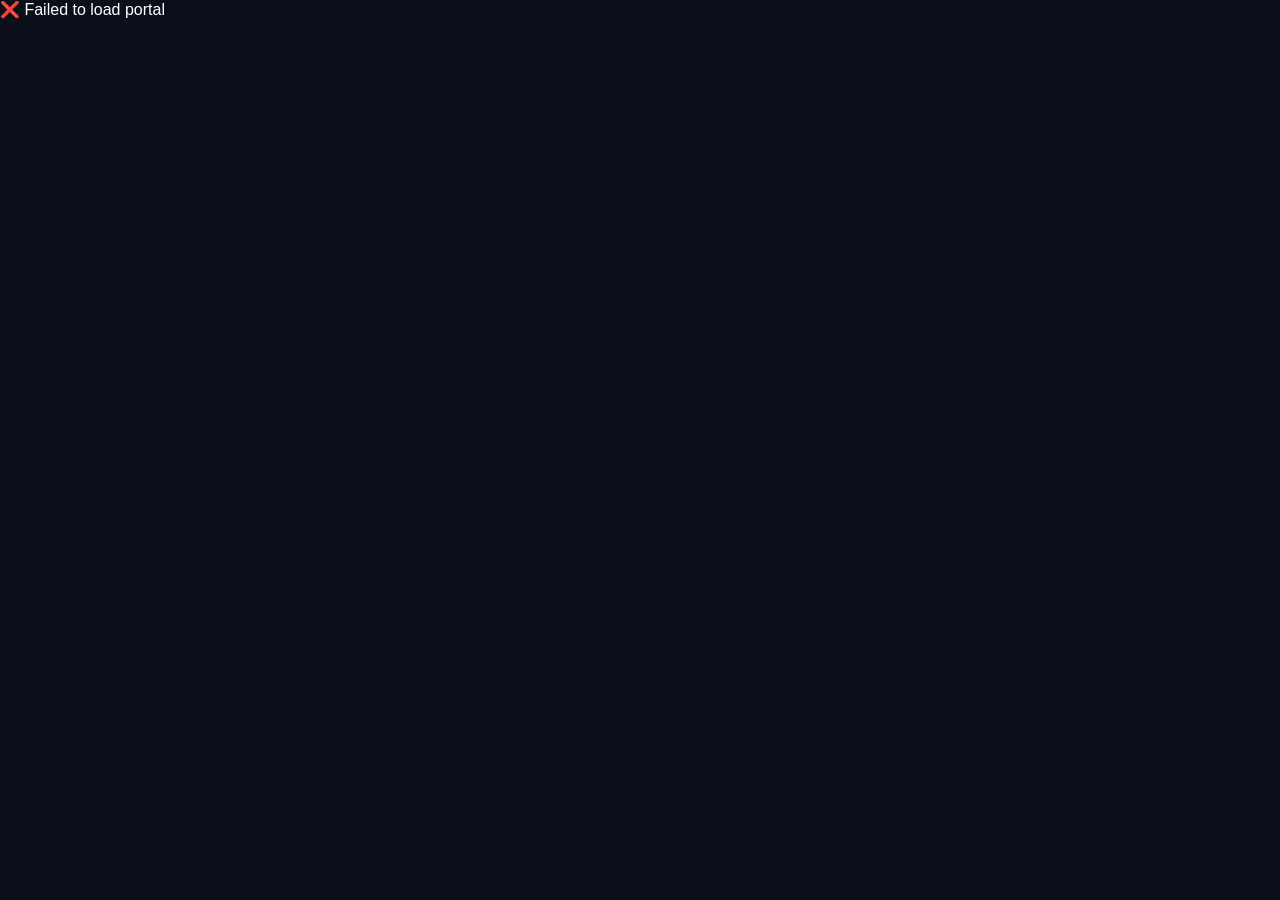
==== index.html @ 37de994f "done" ====
<!DOCTYPE html>
<html>
<head>
  <meta charset="UTF-8">
  <meta name="viewport" content="width=device-width, initial-scale=1.0">
  <title>Cosmic Void Staff Portal</title>
  <link rel="stylesheet" href="style.css">
</head>

<body>

  <div class="header">
    <img src="https://cdn.discordapp.com/attachments/1433974277350096947/1488346333487169586/CV_easter_icon.png?ex=69ecbeca&is=69eb6d4a&hm=3a0bdce7c531f7f54b7b44e7687d2a168db9792b79a551182c638fc470d118bb&" class="logo">
    <h1>Cosmic Void</h1>
    <p>Staff Portal</p>
  </div>

  <div class="menu">
    <a href="#" data-page="reviews">Reviews</a>
    <a href="#" data-page="admin" class="hidden">Admin</a>
  </div>

  <div class="container">

    <div id="reviewsPage">

      <h2 class="center-title">Monthly Ratings</h2>

      <div id="loadingSpinner" class="spinner"></div>

      <div id="reviewsBox"></div>
      <div id="detailsPanel" class="hidden"></div>

    </div>

    <div id="adminPage" class="hidden">
      <h2 class="center-title">Admin Ratings Dashboard</h2>

      <div class="admin-controls">
        <label for="adminMonthSelect">Month</label>
        <select id="adminMonthSelect"></select>
        <button id="adminReload">Load Month</button>
      </div>

      <div id="adminList"></div>
      <div id="adminDetail" class="hidden"></div>
    </div>

    <div id="revokedPage" class="hidden">
      <div class="card">
        <h2>Access Revoked</h2>
        <p>Your access to the Staff Portal has been revoked.</p>
        <p>If this is maintenance or a staff status change, your data is still preserved for reporting.</p>
      </div>
    </div>

  </div>

  <script src="app.js"></script>
</body>
</html>
---- style.css ----
body {
  margin: 0;
  font-family: Arial, sans-serif;
  background: #0b0f1a;
  color: white;
}

.header {
  text-align: center;
  padding: 30px 20px;
}

.logo {
  width: 120px;
  height: 120px;
  border-radius: 20px;
  margin-bottom: 10px;
}

h1 {
  margin: 0;
  font-size: 28px;
}

.container {
  max-width: 900px;
  margin: auto;
  padding: 20px;
}

.card {
  background: #111827;
  padding: 15px;
  border-radius: 12px;
  margin-bottom: 15px;
  display: flex;
  gap: 15px;
  align-items: center;
}

.card img {
  width: 50px;
  height: 50px;
  border-radius: 50%;
}

select, textarea {
  width: 100%;
  margin-top: 5px;
  padding: 6px;
  border-radius: 6px;
  border: none;
  background: #1f2937;
  color: white;
}

button {
  background: #3b82f6;
  color: white;
  border: none;
  padding: 10px 15px;
  border-radius: 8px;
  cursor: pointer;
}

button:hover {
  background: #2563eb;
}

.menu {
  display: flex;
  justify-content: center;
  gap: 20px;
  margin: 20px 0;
}

.menu a {
  color: cyan;
  text-decoration: none;
}

.hidden {
  display: none;
}

.center-title{
  text-align:center;
  margin-bottom:20px;
}

/* LOADING SPINNER */
.spinner {
  border: 4px solid #1f2937;
  border-top: 4px solid #3b82f6;
  border-radius: 50%;
  width: 40px;
  height: 40px;
  animation: spin 1s linear infinite;
  margin: 20px auto;
}

@keyframes spin {
  0% { transform: rotate(0deg); }
  100% { transform: rotate(360deg); }
}
.spinner {
  border: 4px solid #1f2937;
  border-top: 4px solid #3b82f6;
  border-radius: 50%;
  width: 40px;
  height: 40px;
  animation: spin 1s linear infinite;
  margin: 20px auto;
}

@keyframes spin {
  100% { transform: rotate(360deg); }
}

.admin-controls {
  display: flex;
  flex-wrap: wrap;
  gap: 12px;
  justify-content: center;
  align-items: center;
  margin-bottom: 20px;
}

.admin-controls label {
  font-size: 0.95rem;
  opacity: 0.8;
}

.admin-controls select,
.admin-controls button {
  max-width: 220px;
}

#adminStats {
  display: grid;
  grid-template-columns: repeat(auto-fit, minmax(200px, 1fr));
  gap: 12px;
  margin-bottom: 20px;
}

.stat-card,
.review-card {
  background: #111827;
  padding: 15px;
  border-radius: 12px;
}

.stat-card {
  display: flex;
  flex-direction: column;
  gap: 8px;
}

.stat-card b,
.review-card b {
  color: #f8fafc;
}

.review-card {
  display: flex;
  flex-direction: column;
  gap: 10px;
  margin-bottom: 12px;
}

.review-card small {
  color: #94a3b8;
}

#adminReviews {
  margin-top: 10px;
}

.details-panel,
#adminDetail {
  background: #111827;
  padding: 20px;
  border-radius: 12px;
  margin-top: 20px;
}

.details-tabs {
  display: flex;
  gap: 10px;
  margin-bottom: 16px;
  flex-wrap: wrap;
}

.details-tab-button {
  background: #1f2937;
  border: none;
  color: #94a3b8;
  border-radius: 999px;
  padding: 8px 14px;
  cursor: pointer;
}

.details-tab-button.active {
  background: #3b82f6;
  color: white;
}

.staff-link {
  background: transparent;
  border: none;
  color: #7dd3fc;
  text-decoration: underline;
  cursor: pointer;
  font-size: 1rem;
  padding: 0;
}

.staff-link:hover {
  color: #38bdf8;
}

.admin-list {
  display: grid;
  grid-template-columns: repeat(auto-fit, minmax(220px, 1fr));
  gap: 12px;
  margin-top: 20px;
}

.admin-list .staff-card {
  padding: 15px;
  background: #111827;
  border-radius: 12px;
  cursor: pointer;
}

.admin-list .staff-card:hover {
  background: #1f2937;
}

.admin-list .staff-card b {
  color: #fff;
}

.note-item {
  background: #1f2937;
  padding: 12px;
  border-radius: 10px;
  margin-bottom: 10px;
}

.note-item small {
  color: #94a3b8;
}

.note-item p {
  margin: 8px 0 0;
  white-space: pre-wrap;
}

.menu a.active {
  color: #ffffff;
  font-weight: 700;
}

@media (max-width: 640px) {
  .card,
  .review-card {
    flex-direction: column;
    align-items: stretch;
  }

  .card img {
    width: 60px;
    height: 60px;
  }
}
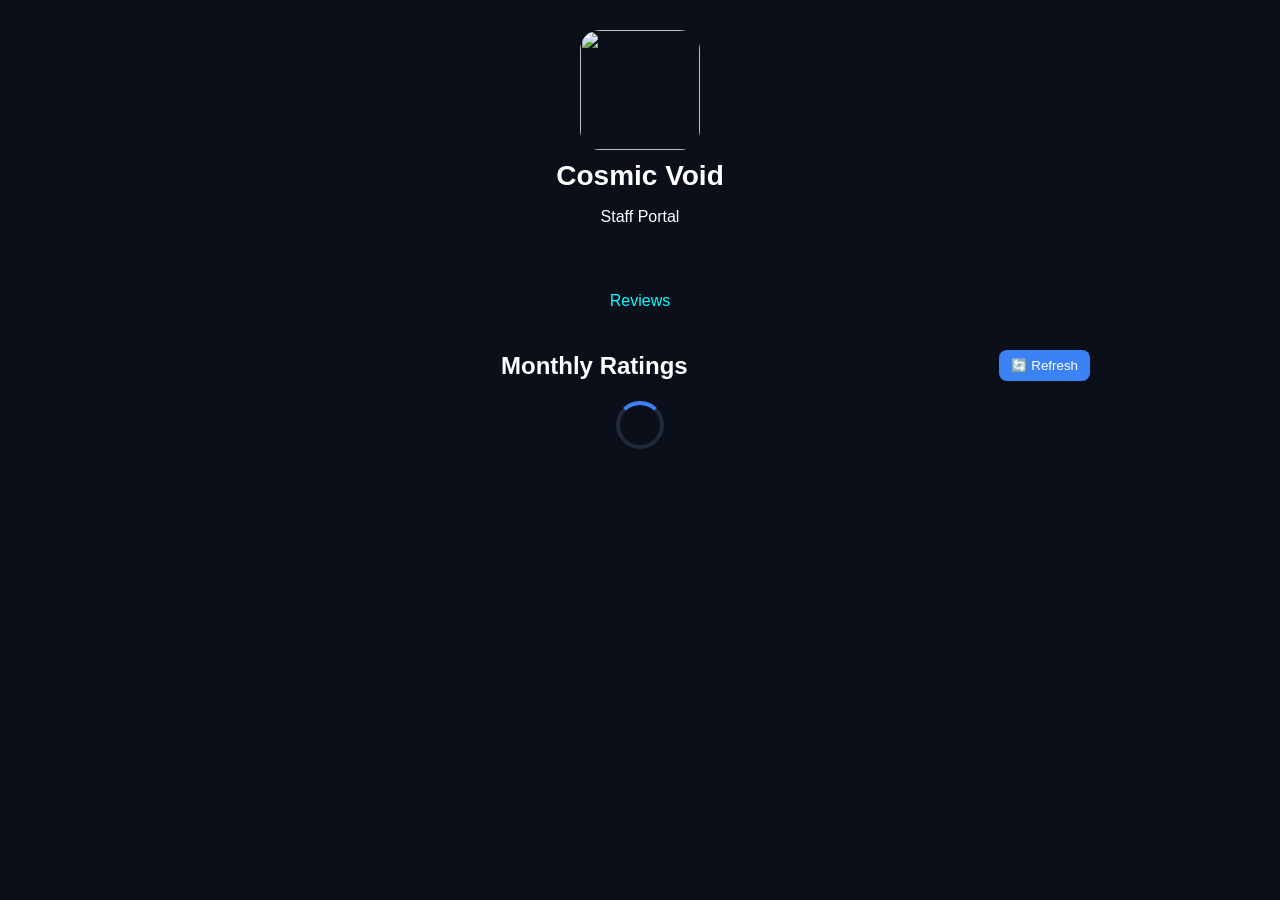
==== commit 10ce8c89: "done" ====
--- a/index.html
+++ b/index.html
@@ -24,12 +24,14 @@
 
     <div id="reviewsPage">
 
-      <h2 class="center-title">Monthly Ratings</h2>
+      <div style="display: flex; justify-content: space-between; align-items: center; margin-bottom: 20px;">
+        <h2 class="center-title" style="margin: 0; flex: 1;">Monthly Ratings</h2>
+        <button id="reviewsRefresh" title="Refresh data" style="padding: 8px 12px; cursor: pointer; background: #3b82f6;">🔄 Refresh</button>
+      </div>
 
       <div id="loadingSpinner" class="spinner"></div>
 
       <div id="reviewsBox"></div>
-      <div id="detailsPanel" class="hidden"></div>
 
     </div>
 
@@ -40,10 +42,10 @@
         <label for="adminMonthSelect">Month</label>
         <select id="adminMonthSelect"></select>
         <button id="adminReload">Load Month</button>
+        <button id="adminRefresh" title="Refresh all data">🔄 Refresh</button>
       </div>
 
       <div id="adminList"></div>
-      <div id="adminDetail" class="hidden"></div>
     </div>
 
     <div id="revokedPage" class="hidden">
--- a/style.css
+++ b/style.css
@@ -35,13 +35,76 @@
   margin-bottom: 15px;
   display: flex;
   gap: 15px;
-  align-items: center;
+  align-items: flex-start;
+  cursor: pointer;
+  transition: all 0.3s ease;
+}
+
+.card:hover:not(.expanded) {
+  background: #1f2937;
+}
+
+.card.expanded {
+  flex-direction: column;
+  align-items: stretch;
+  cursor: default;
+}
+
+.card.expanded:hover {
+  background: #111827;
 }
 
 .card img {
   width: 50px;
   height: 50px;
   border-radius: 50%;
+  flex-shrink: 0;
+}
+
+.card.expanded img {
+  display: none;
+}
+
+.card-header {
+  display: flex;
+  gap: 15px;
+  align-items: center;
+  width: 100%;
+}
+
+.card.expanded .card-header {
+  flex-direction: column;
+  align-items: flex-start;
+}
+
+.card-body {
+  flex: 1;
+  display: flex;
+  flex-direction: column;
+  gap: 10px;
+}
+
+.card-details {
+  display: none;
+  margin-top: 20px;
+  padding-top: 20px;
+  border-top: 1px solid #1f2937;
+  animation: slideDown 0.3s ease;
+}
+
+.card.expanded .card-details {
+  display: block;
+}
+
+@keyframes slideDown {
+  from {
+    opacity: 0;
+    max-height: 0;
+  }
+  to {
+    opacity: 1;
+    max-height: 1000px;
+  }
 }
 
 select, textarea {
@@ -52,6 +115,12 @@
   border: none;
   background: #1f2937;
   color: white;
+  margin-bottom: 12px;
+}
+
+label {
+  display: block;
+  margin-top: 14px;
 }
 
 button {
@@ -176,14 +245,6 @@
   margin-top: 10px;
 }
 
-.details-panel,
-#adminDetail {
-  background: #111827;
-  padding: 20px;
-  border-radius: 12px;
-  margin-top: 20px;
-}
-
 .details-tabs {
   display: flex;
   gap: 10px;
@@ -206,6 +267,7 @@
 }
 
 .staff-link {
+  display: inline-block;
   background: transparent;
   border: none;
   color: #7dd3fc;
@@ -213,6 +275,7 @@
   cursor: pointer;
   font-size: 1rem;
   padding: 0;
+  margin-bottom: 10px;
 }
 
 .staff-link:hover {
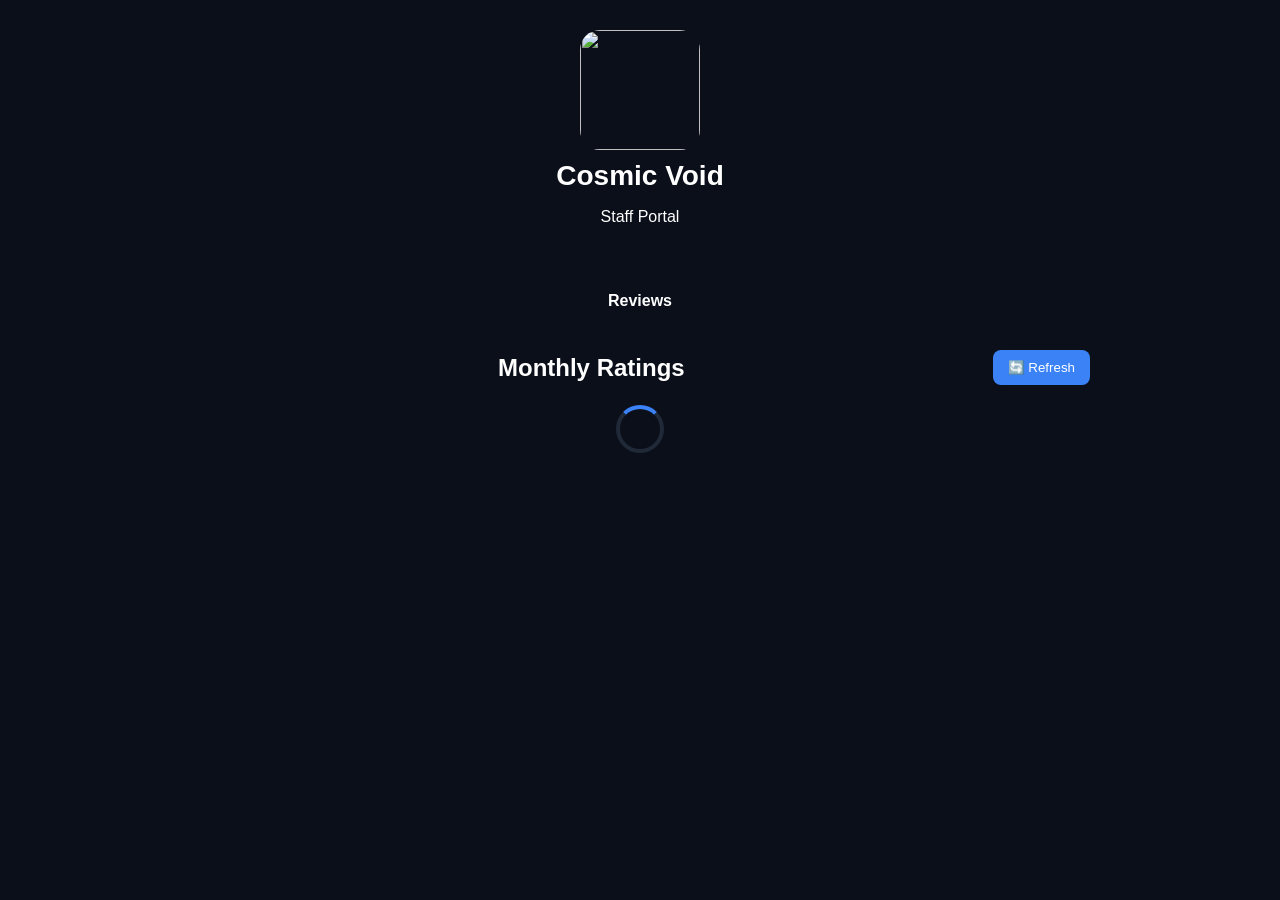
==== commit fed5e039: "Refactor HTML structure and improve button elements" ====
--- a/index.html
+++ b/index.html
@@ -10,31 +10,34 @@
 <body>
 
   <div class="header">
-    <img src="https://cdn.discordapp.com/attachments/1433974277350096947/1488346333487169586/CV_easter_icon.png?ex=69ecbeca&is=69eb6d4a&hm=3a0bdce7c531f7f54b7b44e7687d2a168db9792b79a551182c638fc470d118bb&" class="logo">
+    <img src="https://cdn.discordapp.com/attachments/1433974277350096947/1488346333487169586/CV_easter_icon.png" class="logo">
     <h1>Cosmic Void</h1>
     <p>Staff Portal</p>
   </div>
 
   <div class="menu">
-    <a href="#" data-page="reviews">Reviews</a>
+    <a href="#" data-page="reviews" class="active">Reviews</a>
     <a href="#" data-page="admin" class="hidden">Admin</a>
   </div>
 
   <div class="container">
 
+    <!-- REVIEWS PAGE -->
     <div id="reviewsPage">
 
       <div style="display: flex; justify-content: space-between; align-items: center; margin-bottom: 20px;">
         <h2 class="center-title" style="margin: 0; flex: 1;">Monthly Ratings</h2>
-        <button id="reviewsRefresh" title="Refresh data" style="padding: 8px 12px; cursor: pointer; background: #3b82f6;">🔄 Refresh</button>
+        <button id="reviewsRefresh">🔄 Refresh</button>
       </div>
 
       <div id="loadingSpinner" class="spinner"></div>
 
-      <div id="reviewsBox"></div>
+      <!-- IMPORTANT: Cards get injected here -->
+      <div id="reviewsBox" class="card-list"></div>
 
     </div>
 
+    <!-- ADMIN PAGE -->
     <div id="adminPage" class="hidden">
       <h2 class="center-title">Admin Ratings Dashboard</h2>
 
@@ -42,12 +45,14 @@
         <label for="adminMonthSelect">Month</label>
         <select id="adminMonthSelect"></select>
         <button id="adminReload">Load Month</button>
-        <button id="adminRefresh" title="Refresh all data">🔄 Refresh</button>
+        <button id="adminRefresh">🔄 Refresh</button>
       </div>
 
-      <div id="adminList"></div>
+      <!-- IMPORTANT: Cards get injected here -->
+      <div id="adminList" class="card-list"></div>
     </div>
 
+    <!-- REVOKED -->
     <div id="revokedPage" class="hidden">
       <div class="card">
         <h2>Access Revoked</h2>
@@ -58,6 +63,13 @@
 
   </div>
 
+  <script>
+    // SIMPLE CARD TOGGLE (ensures expansion works globally)
+    function toggleCard(card) {
+      card.classList.toggle("expanded");
+    }
+  </script>
+
   <script src="app.js"></script>
 </body>
-</html>+</html>
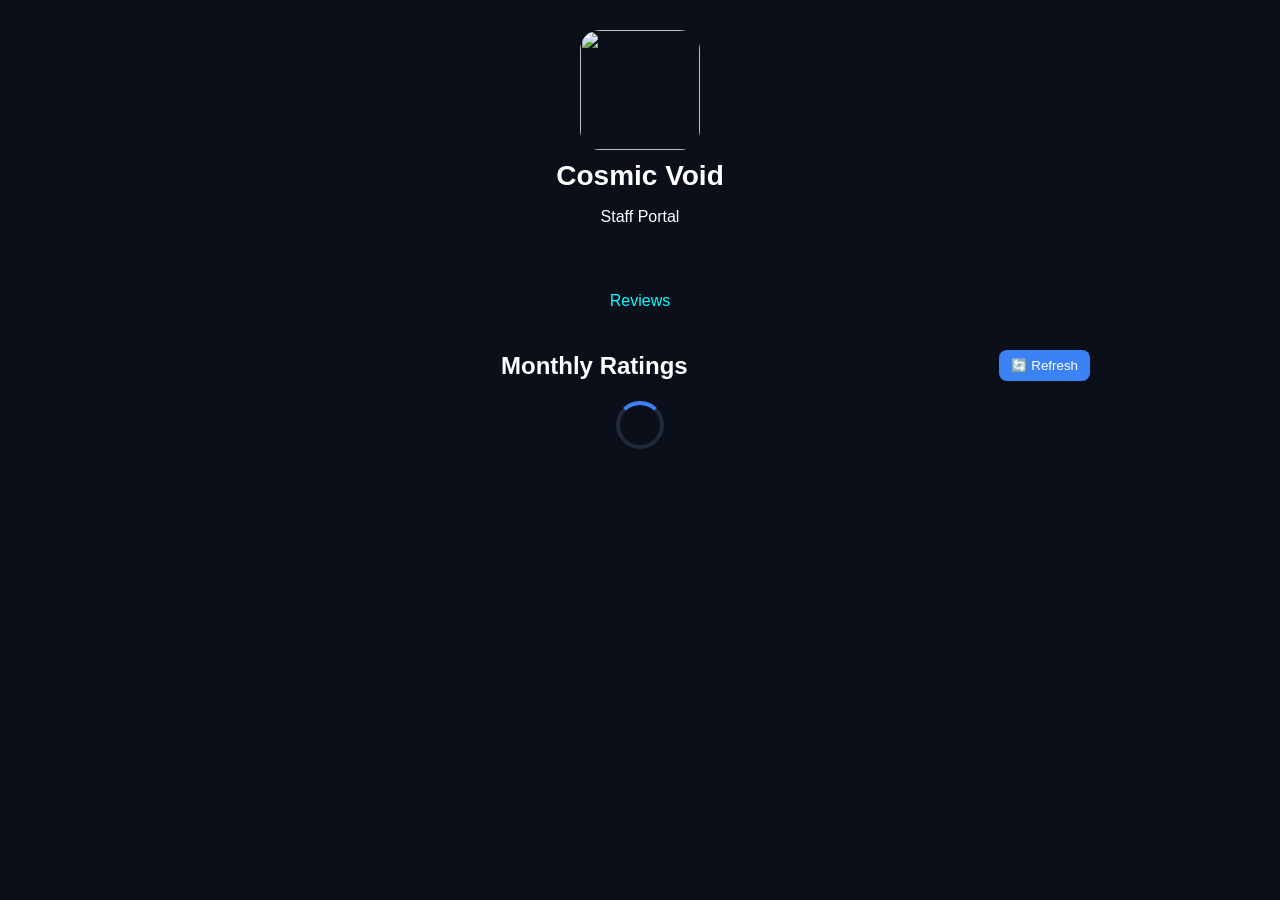
==== commit fd190b0b: "Fix HTML formatting and update content" ====
--- a/index.html
+++ b/index.html
@@ -1,75 +1 @@
-<!DOCTYPE html>
-<html>
-<head>
-  <meta charset="UTF-8">
-  <meta name="viewport" content="width=device-width, initial-scale=1.0">
-  <title>Cosmic Void Staff Portal</title>
-  <link rel="stylesheet" href="style.css">
-</head>
-
-<body>
-
-  <div class="header">
-    <img src="https://cdn.discordapp.com/attachments/1433974277350096947/1488346333487169586/CV_easter_icon.png" class="logo">
-    <h1>Cosmic Void</h1>
-    <p>Staff Portal</p>
-  </div>
-
-  <div class="menu">
-    <a href="#" data-page="reviews" class="active">Reviews</a>
-    <a href="#" data-page="admin" class="hidden">Admin</a>
-  </div>
-
-  <div class="container">
-
-    <!-- REVIEWS PAGE -->
-    <div id="reviewsPage">
-
-      <div style="display: flex; justify-content: space-between; align-items: center; margin-bottom: 20px;">
-        <h2 class="center-title" style="margin: 0; flex: 1;">Monthly Ratings</h2>
-        <button id="reviewsRefresh">🔄 Refresh</button>
-      </div>
-
-      <div id="loadingSpinner" class="spinner"></div>
-
-      <!-- IMPORTANT: Cards get injected here -->
-      <div id="reviewsBox" class="card-list"></div>
-
-    </div>
-
-    <!-- ADMIN PAGE -->
-    <div id="adminPage" class="hidden">
-      <h2 class="center-title">Admin Ratings Dashboard</h2>
-
-      <div class="admin-controls">
-        <label for="adminMonthSelect">Month</label>
-        <select id="adminMonthSelect"></select>
-        <button id="adminReload">Load Month</button>
-        <button id="adminRefresh">🔄 Refresh</button>
-      </div>
-
-      <!-- IMPORTANT: Cards get injected here -->
-      <div id="adminList" class="card-list"></div>
-    </div>
-
-    <!-- REVOKED -->
-    <div id="revokedPage" class="hidden">
-      <div class="card">
-        <h2>Access Revoked</h2>
-        <p>Your access to the Staff Portal has been revoked.</p>
-        <p>If this is maintenance or a staff status change, your data is still preserved for reporting.</p>
-      </div>
-    </div>
-
-  </div>
-
-  <script>
-    // SIMPLE CARD TOGGLE (ensures expansion works globally)
-    function toggleCard(card) {
-      card.classList.toggle("expanded");
-    }
-  </script>
-
-  <script src="app.js"></script>
-</body>
-</html>
+<!DOCTYPE html> <html> <head> <meta charset="UTF-8"> <meta name="viewport" content="width=device-width, initial-scale=1.0"> <title>Cosmic Void Staff Portal</title> <link rel="stylesheet" href="style.css"> </head> <body> <div class="header"> <img src="https://cdn.discordapp.com/attachments/1433974277350096947/1488346333487169586/CV_easter_icon.png?ex=69ecbeca&is=69eb6d4a&hm=3a0bdce7c531f7f54b7b44e7687d2a168db9792b79a551182c638fc470d118bb&" class="logo"> <h1>Cosmic Void</h1> <p>Staff Portal</p> </div> <div class="menu"> <a href="#" data-page="reviews">Reviews</a> <a href="#" data-page="admin" class="hidden">Admin</a> </div> <div class="container"> <div id="reviewsPage"> <div style="display: flex; justify-content: space-between; align-items: center; margin-bottom: 20px;"> <h2 class="center-title" style="margin: 0; flex: 1;">Monthly Ratings</h2> <button id="reviewsRefresh" title="Refresh data" style="padding: 8px 12px; cursor: pointer; background: #3b82f6;">🔄 Refresh</button> </div> <div id="loadingSpinner" class="spinner"></div> <div id="reviewsBox"></div> </div> <div id="adminPage" class="hidden"> <h2 class="center-title">Admin Ratings Dashboard</h2> <div class="admin-controls"> <label for="adminMonthSelect">Month</label> <select id="adminMonthSelect"></select> <button id="adminReload">Load Month</button> <button id="adminRefresh" title="Refresh all data">🔄 Refresh</button> </div> <div id="adminList"></div> </div> <div id="revokedPage" class="hidden"> <div class="card"> <h2>Access Revoked</h2> <p>Your access to the Staff Portal has been revoked.</p> <p>If this is maintenance or a staff status change, your data is still preserved for reporting.</p> </div> </div> </div> <script src="app.js"></script> </body> </html>
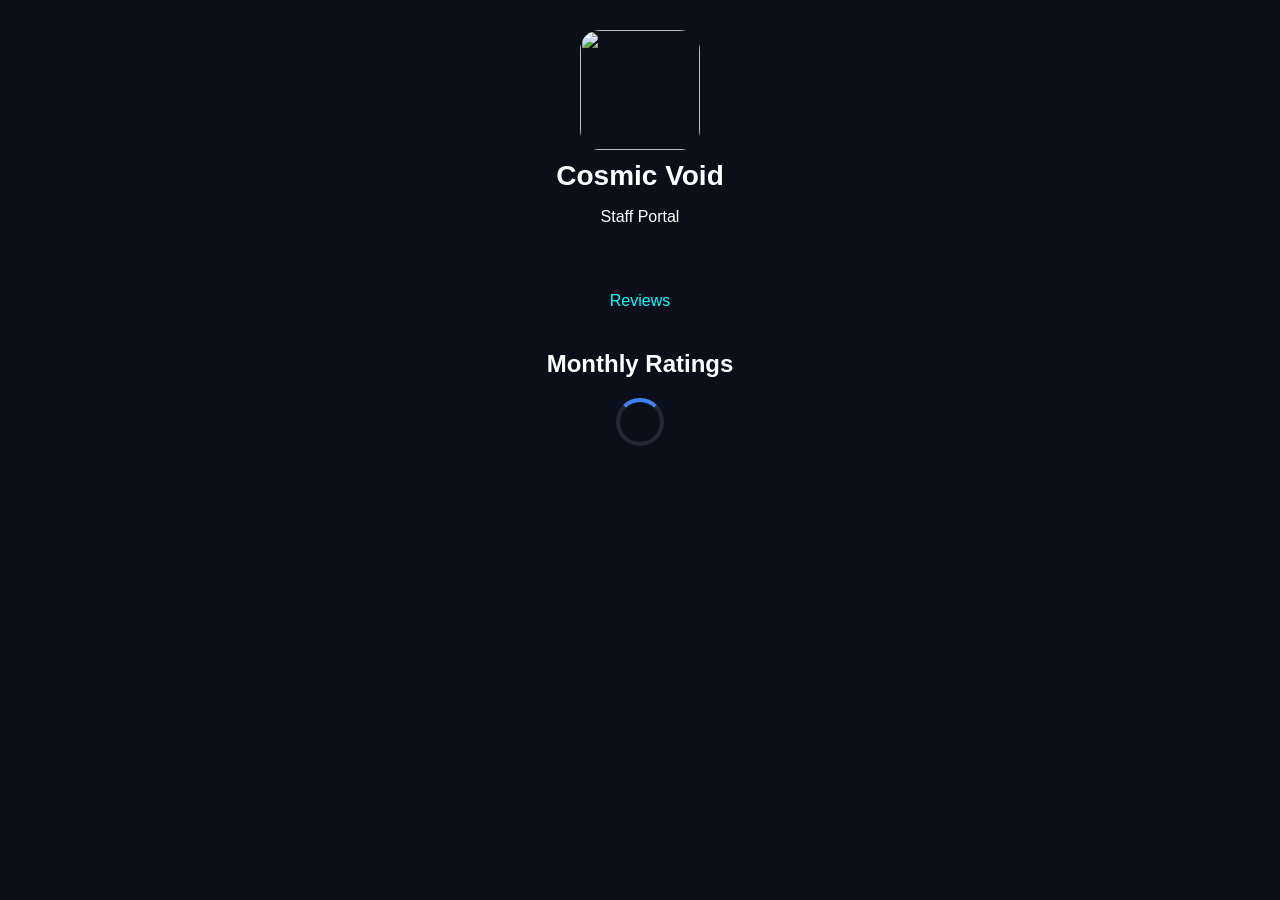
==== commit 87fa3b73: "e" ====
--- a/index.html
+++ b/index.html
@@ -1 +1 @@
-<!DOCTYPE html> <html> <head> <meta charset="UTF-8"> <meta name="viewport" content="width=device-width, initial-scale=1.0"> <title>Cosmic Void Staff Portal</title> <link rel="stylesheet" href="style.css"> </head> <body> <div class="header"> <img src="https://cdn.discordapp.com/attachments/1433974277350096947/1488346333487169586/CV_easter_icon.png?ex=69ecbeca&is=69eb6d4a&hm=3a0bdce7c531f7f54b7b44e7687d2a168db9792b79a551182c638fc470d118bb&" class="logo"> <h1>Cosmic Void</h1> <p>Staff Portal</p> </div> <div class="menu"> <a href="#" data-page="reviews">Reviews</a> <a href="#" data-page="admin" class="hidden">Admin</a> </div> <div class="container"> <div id="reviewsPage"> <div style="display: flex; justify-content: space-between; align-items: center; margin-bottom: 20px;"> <h2 class="center-title" style="margin: 0; flex: 1;">Monthly Ratings</h2> <button id="reviewsRefresh" title="Refresh data" style="padding: 8px 12px; cursor: pointer; background: #3b82f6;">🔄 Refresh</button> </div> <div id="loadingSpinner" class="spinner"></div> <div id="reviewsBox"></div> </div> <div id="adminPage" class="hidden"> <h2 class="center-title">Admin Ratings Dashboard</h2> <div class="admin-controls"> <label for="adminMonthSelect">Month</label> <select id="adminMonthSelect"></select> <button id="adminReload">Load Month</button> <button id="adminRefresh" title="Refresh all data">🔄 Refresh</button> </div> <div id="adminList"></div> </div> <div id="revokedPage" class="hidden"> <div class="card"> <h2>Access Revoked</h2> <p>Your access to the Staff Portal has been revoked.</p> <p>If this is maintenance or a staff status change, your data is still preserved for reporting.</p> </div> </div> </div> <script src="app.js"></script> </body> </html>
+<!DOCTYPE html> <html> <head> <meta charset="UTF-8"> <meta name="viewport" content="width=device-width, initial-scale=1.0"> <title>Cosmic Void Staff Portal</title> <link rel="stylesheet" href="style.css"> </head> <body> <div class="header"> <img src="https://cdn.discordapp.com/attachments/1433974277350096947/1488346333487169586/CV_easter_icon.png?ex=69ecbeca&is=69eb6d4a&hm=3a0bdce7c531f7f54b7b44e7687d2a168db9792b79a551182c638fc470d118bb&" class="logo"> <h1>Cosmic Void</h1> <p>Staff Portal</p> </div> <div class="menu"> <a href="#" data-page="reviews">Reviews</a> <a href="#" data-page="admin" class="hidden">Admin</a> </div> <div class="container"> <div id="reviewsPage"> <div style="display: flex; justify-content: space-between; align-items: center; margin-bottom: 20px;"> <h2 class="center-title" style="margin: 0; flex: 1;">Monthly Ratings</h2>  </div> <div id="loadingSpinner" class="spinner"></div> <div id="reviewsBox"></div> </div> <div id="adminPage" class="hidden"> <h2 class="center-title">Admin Ratings Dashboard</h2> <div class="admin-controls"> <label for="adminMonthSelect">Month</label> <select id="adminMonthSelect"></select>  </div> <div id="adminList"></div> </div> <div id="revokedPage" class="hidden"> <div class="card"> <h2>Access Revoked</h2> <p>Your access to the Staff Portal has been revoked.</p> <p>If this is maintenance or a staff status change, your data is still preserved for reporting.</p> </div> </div> </div> <script src="app.js"></script> </body> </html>
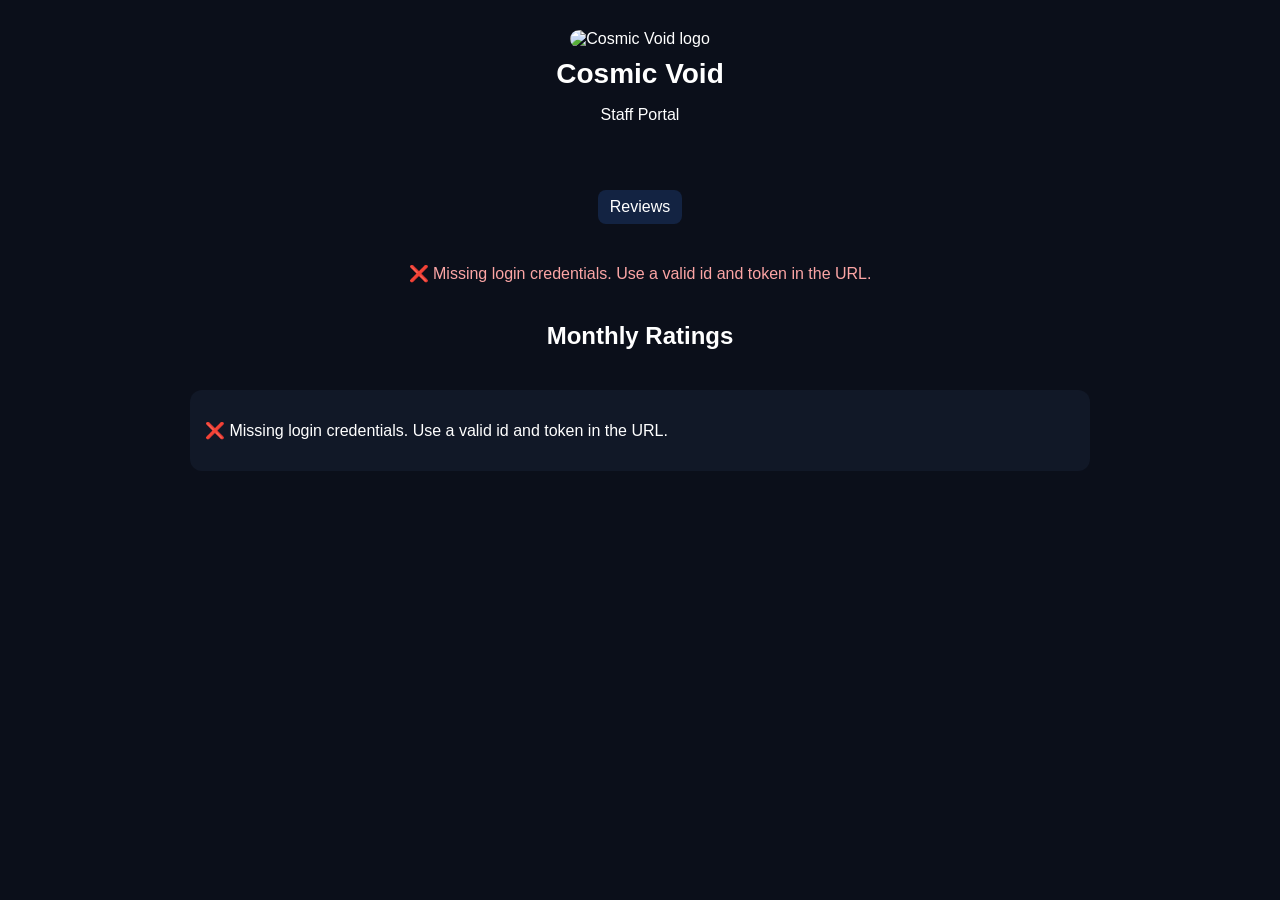
==== commit 9a3e5ff5: "c" ====
--- a/index.html
+++ b/index.html
@@ -1 +1,55 @@
-<!DOCTYPE html> <html> <head> <meta charset="UTF-8"> <meta name="viewport" content="width=device-width, initial-scale=1.0"> <title>Cosmic Void Staff Portal</title> <link rel="stylesheet" href="style.css"> </head> <body> <div class="header"> <img src="https://cdn.discordapp.com/attachments/1433974277350096947/1488346333487169586/CV_easter_icon.png?ex=69ecbeca&is=69eb6d4a&hm=3a0bdce7c531f7f54b7b44e7687d2a168db9792b79a551182c638fc470d118bb&" class="logo"> <h1>Cosmic Void</h1> <p>Staff Portal</p> </div> <div class="menu"> <a href="#" data-page="reviews">Reviews</a> <a href="#" data-page="admin" class="hidden">Admin</a> </div> <div class="container"> <div id="reviewsPage"> <div style="display: flex; justify-content: space-between; align-items: center; margin-bottom: 20px;"> <h2 class="center-title" style="margin: 0; flex: 1;">Monthly Ratings</h2>  </div> <div id="loadingSpinner" class="spinner"></div> <div id="reviewsBox"></div> </div> <div id="adminPage" class="hidden"> <h2 class="center-title">Admin Ratings Dashboard</h2> <div class="admin-controls"> <label for="adminMonthSelect">Month</label> <select id="adminMonthSelect"></select>  </div> <div id="adminList"></div> </div> <div id="revokedPage" class="hidden"> <div class="card"> <h2>Access Revoked</h2> <p>Your access to the Staff Portal has been revoked.</p> <p>If this is maintenance or a staff status change, your data is still preserved for reporting.</p> </div> </div> </div> <script src="app.js"></script> </body> </html>
+<!DOCTYPE html>
+<html>
+<head>
+  <meta charset="UTF-8">
+  <meta name="viewport" content="width=device-width, initial-scale=1.0">
+  <title>Cosmic Void Staff Portal</title>
+  <link rel="stylesheet" href="style.css">
+</head>
+<body>
+  <div class="header">
+    <img src="https://cdn.discordapp.com/attachments/1433974277350096947/1488346333487169586/CV_easter_icon.png?ex=69ecbeca&is=69eb6d4a&hm=3a0bdce7c531f7f54b7b44e7687d2a168db9792b79a551182c638fc470d118bb&" class="logo" alt="Cosmic Void logo">
+    <h1>Cosmic Void</h1>
+    <p>Staff Portal</p>
+  </div>
+
+  <div class="menu">
+    <a href="#" id="reviewsTab" data-page="reviews" class="active">Reviews</a>
+    <a href="#" id="adminTab" data-page="admin" class="hidden">Admin</a>
+  </div>
+
+  <div class="container">
+    <div id="statusMessage" class="status-message"></div>
+    <div id="loadingSpinner" class="spinner"></div>
+
+    <div id="reviewsPage" class="page">
+      <div class="page-header">
+        <h2>Monthly Ratings</h2>
+      </div>
+      <div id="reviewsBox"></div>
+    </div>
+
+    <div id="adminPage" class="page hidden">
+      <div class="page-header">
+        <h2>Admin Ratings Dashboard</h2>
+      </div>
+      <div class="admin-controls">
+        <label for="adminMonthSelect">Month</label>
+        <select id="adminMonthSelect"></select>
+      </div>
+      <div id="adminStats"></div>
+      <div id="adminList"></div>
+    </div>
+
+    <div id="revokedPage" class="page hidden">
+      <div class="card">
+        <h2>Access Revoked</h2>
+        <p>Your access to the Staff Portal has been revoked.</p>
+        <p>If your status has changed, please contact your administrator.</p>
+      </div>
+    </div>
+  </div>
+
+  <script src="app-new.js"></script>
+</body>
+</html>
--- a/style.css
+++ b/style.css
@@ -28,6 +28,27 @@
   padding: 20px;
 }
 
+.status-message {
+  text-align: center;
+  margin-bottom: 16px;
+  color: #94a3b8;
+  min-height: 22px;
+}
+
+.status-message.error {
+  color: #fca5a5;
+}
+
+.page {
+  display: block;
+}
+
+.page-header {
+  display: flex;
+  justify-content: center;
+  margin-bottom: 20px;
+}
+
 .card {
   background: #111827;
   padding: 15px;
@@ -38,6 +59,10 @@
   align-items: flex-start;
   cursor: pointer;
   transition: all 0.3s ease;
+}
+
+.card.no-click {
+  cursor: default;
 }
 
 .card:hover:not(.expanded) {
@@ -65,18 +90,6 @@
   display: none;
 }
 
-.card-header {
-  display: flex;
-  gap: 15px;
-  align-items: center;
-  width: 100%;
-}
-
-.card.expanded .card-header {
-  flex-direction: column;
-  align-items: flex-start;
-}
-
 .card-body {
   flex: 1;
   display: flex;
@@ -107,10 +120,11 @@
   }
 }
 
-select, textarea {
+select,
+textarea {
   width: 100%;
   margin-top: 5px;
-  padding: 6px;
+  padding: 8px;
   border-radius: 6px;
   border: none;
   background: #1f2937;
@@ -146,19 +160,21 @@
 .menu a {
   color: cyan;
   text-decoration: none;
+  padding: 8px 12px;
+  border-radius: 8px;
+}
+
+.menu a.active {
+  color: #ffffff;
+  background: rgba(59, 130, 246, 0.18);
 }
 
 .hidden {
   display: none;
 }
 
-.center-title{
-  text-align:center;
-  margin-bottom:20px;
-}
-
-/* LOADING SPINNER */
 .spinner {
+  display: none;
   border: 4px solid #1f2937;
   border-top: 4px solid #3b82f6;
   border-radius: 50%;
@@ -172,19 +188,6 @@
   0% { transform: rotate(0deg); }
   100% { transform: rotate(360deg); }
 }
-.spinner {
-  border: 4px solid #1f2937;
-  border-top: 4px solid #3b82f6;
-  border-radius: 50%;
-  width: 40px;
-  height: 40px;
-  animation: spin 1s linear infinite;
-  margin: 20px auto;
-}
-
-@keyframes spin {
-  100% { transform: rotate(360deg); }
-}
 
 .admin-controls {
   display: flex;
@@ -241,47 +244,6 @@
   color: #94a3b8;
 }
 
-#adminReviews {
-  margin-top: 10px;
-}
-
-.details-tabs {
-  display: flex;
-  gap: 10px;
-  margin-bottom: 16px;
-  flex-wrap: wrap;
-}
-
-.details-tab-button {
-  background: #1f2937;
-  border: none;
-  color: #94a3b8;
-  border-radius: 999px;
-  padding: 8px 14px;
-  cursor: pointer;
-}
-
-.details-tab-button.active {
-  background: #3b82f6;
-  color: white;
-}
-
-.staff-link {
-  display: inline-block;
-  background: transparent;
-  border: none;
-  color: #7dd3fc;
-  text-decoration: underline;
-  cursor: pointer;
-  font-size: 1rem;
-  padding: 0;
-  margin-bottom: 10px;
-}
-
-.staff-link:hover {
-  color: #38bdf8;
-}
-
 .admin-list {
   display: grid;
   grid-template-columns: repeat(auto-fit, minmax(220px, 1fr));
@@ -320,11 +282,6 @@
   white-space: pre-wrap;
 }
 
-.menu a.active {
-  color: #ffffff;
-  font-weight: 700;
-}
-
 @media (max-width: 640px) {
   .card,
   .review-card {
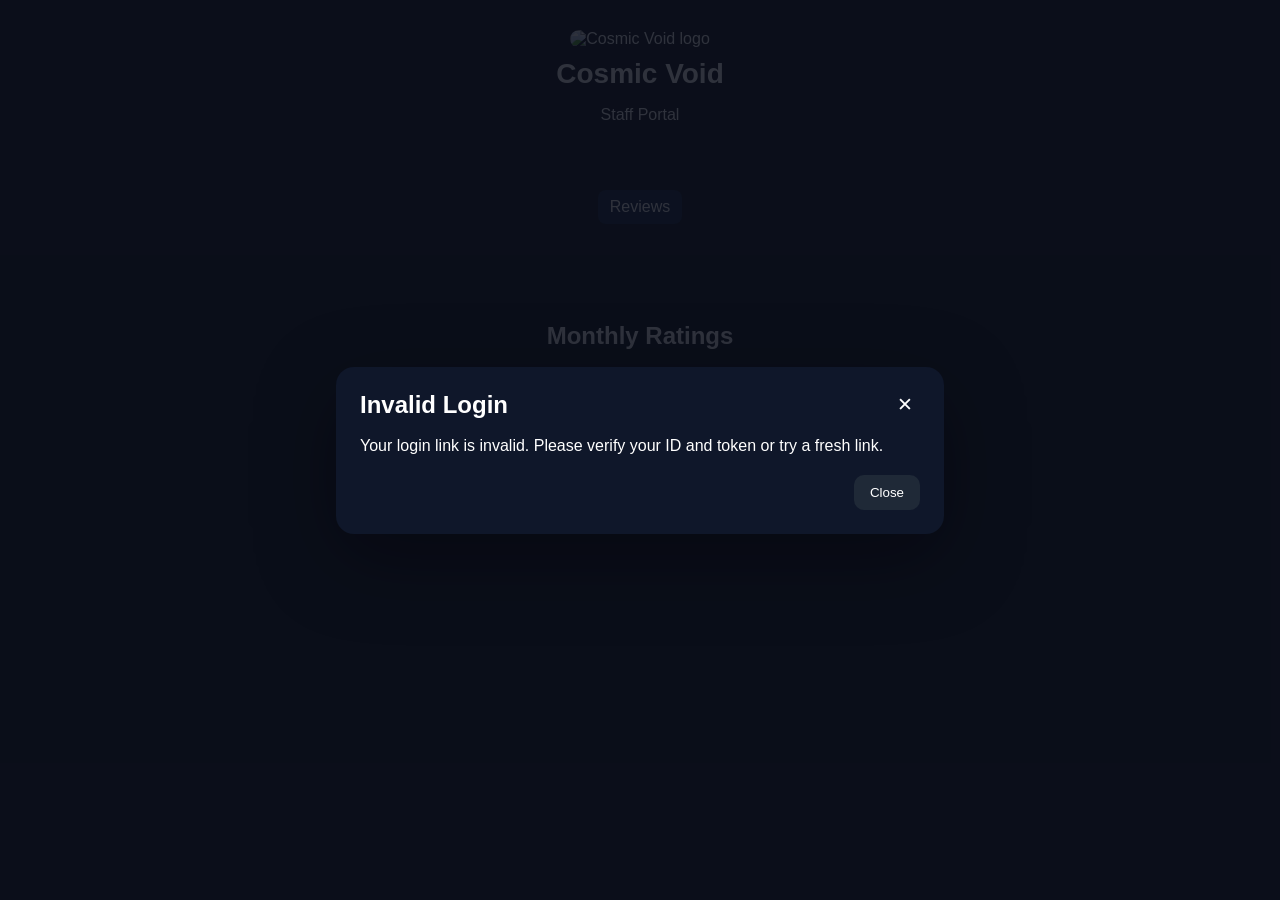
==== commit e56a6aee: "g" ====
--- a/index.html
+++ b/index.html
@@ -50,6 +50,15 @@
     </div>
   </div>
 
+  <div id="popupOverlay" class="overlay hidden" aria-hidden="true">
+    <div class="overlay-panel">
+      <button id="popupClose" class="overlay-close" aria-label="Close popup">✕</button>
+      <h2 id="popupTitle"></h2>
+      <div id="popupBody"></div>
+      <div id="popupActions" class="overlay-actions"></div>
+    </div>
+  </div>
+
   <script src="app-new.js"></script>
 </body>
 </html>
--- a/style.css
+++ b/style.css
@@ -189,6 +189,79 @@
   100% { transform: rotate(360deg); }
 }
 
+.overlay {
+  position: fixed;
+  inset: 0;
+  background: rgba(11, 15, 26, 0.85);
+  display: flex;
+  justify-content: center;
+  align-items: center;
+  z-index: 9999;
+  padding: 20px;
+}
+
+.overlay.hidden {
+  display: none;
+}
+
+.overlay-panel {
+  width: min(100%, 560px);
+  background: #0f172a;
+  border-radius: 18px;
+  padding: 24px;
+  box-shadow: 0 24px 80px rgba(0,0,0,0.35);
+  position: relative;
+}
+
+.overlay-close {
+  position: absolute;
+  top: 16px;
+  right: 16px;
+  background: transparent;
+  border: none;
+  color: white;
+  font-size: 1.2rem;
+  cursor: pointer;
+}
+
+.overlay-panel h2 {
+  margin: 0 0 18px;
+}
+
+.overlay-actions {
+  display: flex;
+  justify-content: flex-end;
+  gap: 10px;
+  margin-top: 20px;
+  flex-wrap: wrap;
+}
+
+.overlay-button {
+  background: #3b82f6;
+  border: none;
+  color: white;
+  padding: 10px 16px;
+  border-radius: 10px;
+  cursor: pointer;
+}
+
+.overlay-button.secondary {
+  background: #1f2937;
+}
+
+.popup-section {
+  margin-bottom: 18px;
+}
+
+.popup-section h3 {
+  margin: 0 0 10px;
+}
+
+.popup-section .review-card,
+.popup-section .note-item {
+  margin-bottom: 12px;
+}
+
 .admin-controls {
   display: flex;
   flex-wrap: wrap;
